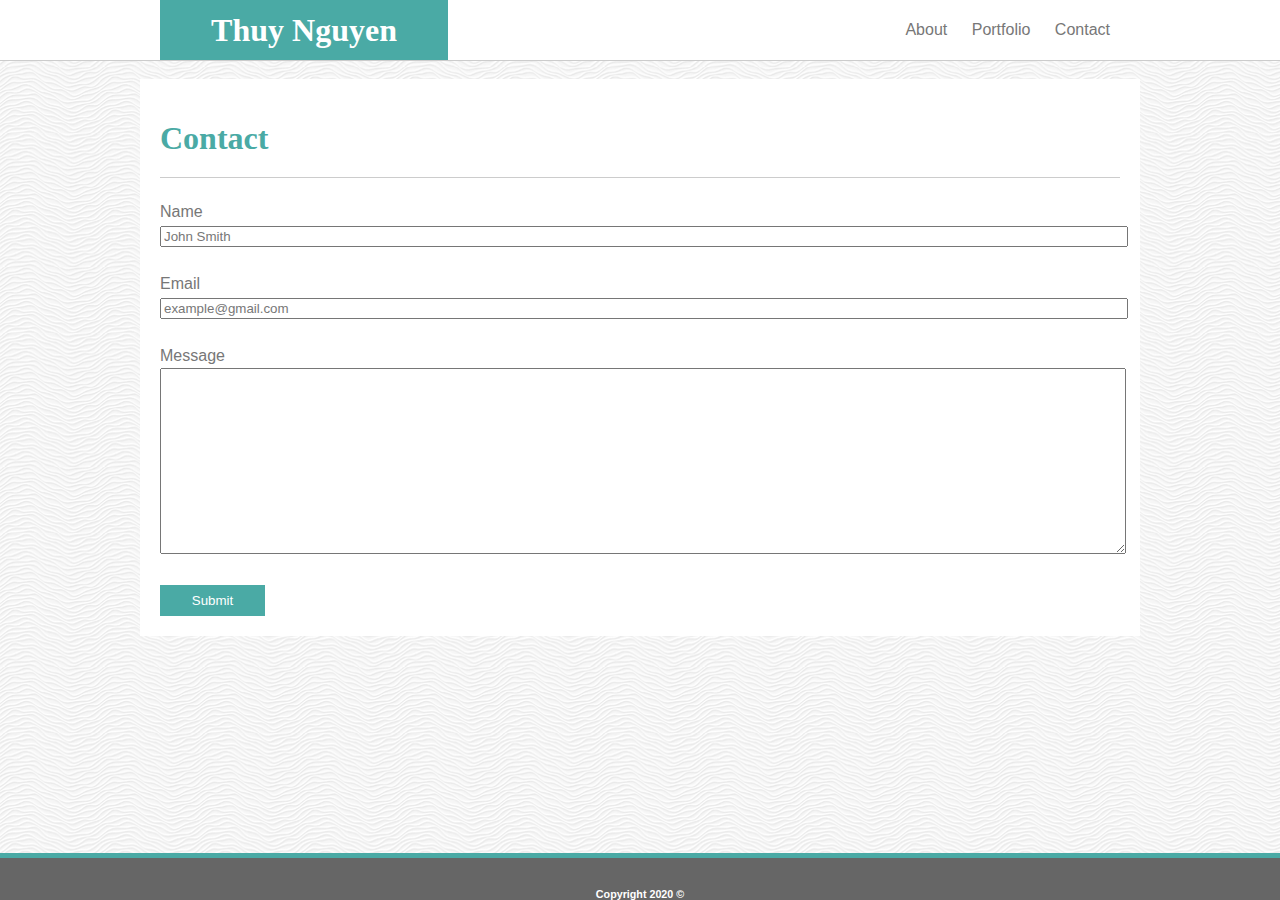
==== contact.html @ b34b66c1 "updating contact.html and css for contact" ====
<!DOCTYPE html>
<html>

<head>
    <meta charset = "UTF-8">
    <title>Everything About Me</title>
    <link rel="stylesheet" type="text/css" href="assets/css/style.css">
    
</head>
<body>
    <header id="header">
        <div class="wrap">
			<div id="myName-area">
				<h1 id="myName">Thuy Nguyen</h1>
			</div>
	        <nav id="menu">
				<ul>
		            <li><a href="index.html">About</a></li>
		            <li><a href="portfolio.html">Portfolio</a></li>
		            <li><a href="contact.html">Contact</a></li>
				</ul>
	        </nav>	
		</div>		    
    </header>
    <br>
    <div id="containerContact">
        <div>
            <h1>Contact</h1>
        </div>
        <div>
            <form class="formContact">
                <div>
                    <label for="name">Name</label>
                    <input type="text" id="name" name="user_name" value="John Smith">
                </div>
                <br>
                <div>
                    <label for="mail">Email</label>
                    <input type="email" id="mail" name="user_email" value="example@gmail.com">  
                </div>
                <br>
                <div>
                    <label for="msg">Message</label> 
                    <textarea id="msg" name="user_message"></textarea>
                </div>
                <br>
                <button type="submit">Submit</button>
            </form>
        </div>
    </div>
    <footer id="footer">
		<h6>Copyright 2020 &copy; </h6>
	</footer>
</body>
---- assets/css/style.css ----
body {
    font-family: 'Arial', 'Helvetica Neue', Helvetica, sans-serif;
	background-image: url(white-waves.png);
	background-repeat: repeat;
	margin: 0;
}

p {
    color: #777777;
}

#header {
    background-color: #ffffff; 
	/*margin-bottom: 20px;*/
	overflow: hidden;
	border-bottom: 1.5px solid #cccccc;
}

.wrap {
	width: 960px;
	margin: 0 auto;
}

#myName-area {
	display: block;/*display block allows setting if width and height values*/
	height: 60px;
	line-height: 60px; /*without this command, text will not be in center with 60px height*/
	width: 30%;
	float: left;
}
#myName {
	margin: 0;
	color: #ffffff;
	text-align: center;
	background-color: #4aaaa5;
	font-family: 'Georgia', Times, Times New Roman, serif;
}

nav li{
	display: inline;
	padding: 10px;
}

nav {
	line-height:60px;
	height: 60px;
	float: right;
	width: 30%;
}

nav ul {
	margin: 0;
	text-align:right;
}

.container{
	width: 960px;
	margin: 0 auto;
	padding: 20px;
	background-color: #ffffff;
	overflow: hidden; /*without this the image will be out of this container when float*/
}

a {
    text-decoration: none;
	color: #777777;
}

#profileImg {
    width: 200px;
    height:auto;
	float: left;
}

h1{
	font-family: 'Georgia', Times, Times New Roman, serif;
	color: #4aaaa5;
	display: block;
	padding-bottom: 20px;
	border-bottom: 1.5px solid #cccccc;
}

#text {
	float: right;
	width: 75%;
}

#footer {
	background-color: #666666;
	position: fixed;
	bottom: 0;
	width: 100%;
}

h6 {
	color: #ffffff;
	text-align: center;
	margin-bottom: 0;
	margin-top: 0;
	padding-top:30px;
	border-top: 5px solid #4aaaa5;
}

#containerContact {
	width: 960px;
	margin: 0 auto;
	padding: 20px;
	background-color: #ffffff;
	overflow: hidden; /*without this the image will be out of this container when float*/
}

form {
	font-family: 'Arial', 'Helvetica Neue', Helvetica, sans-serif;
	color: #777777;
	line-height: 1.5em;
}

input {
	color: #777777;
	width: 100%;
}

textarea {
	color: #777777;
	width: 100%;
	min-height: 180px;
}

button {
	background-color: #4aaaa5;
	color: #ffffff;
	width: 105px;
	border: 0;
	padding: 8px;
}
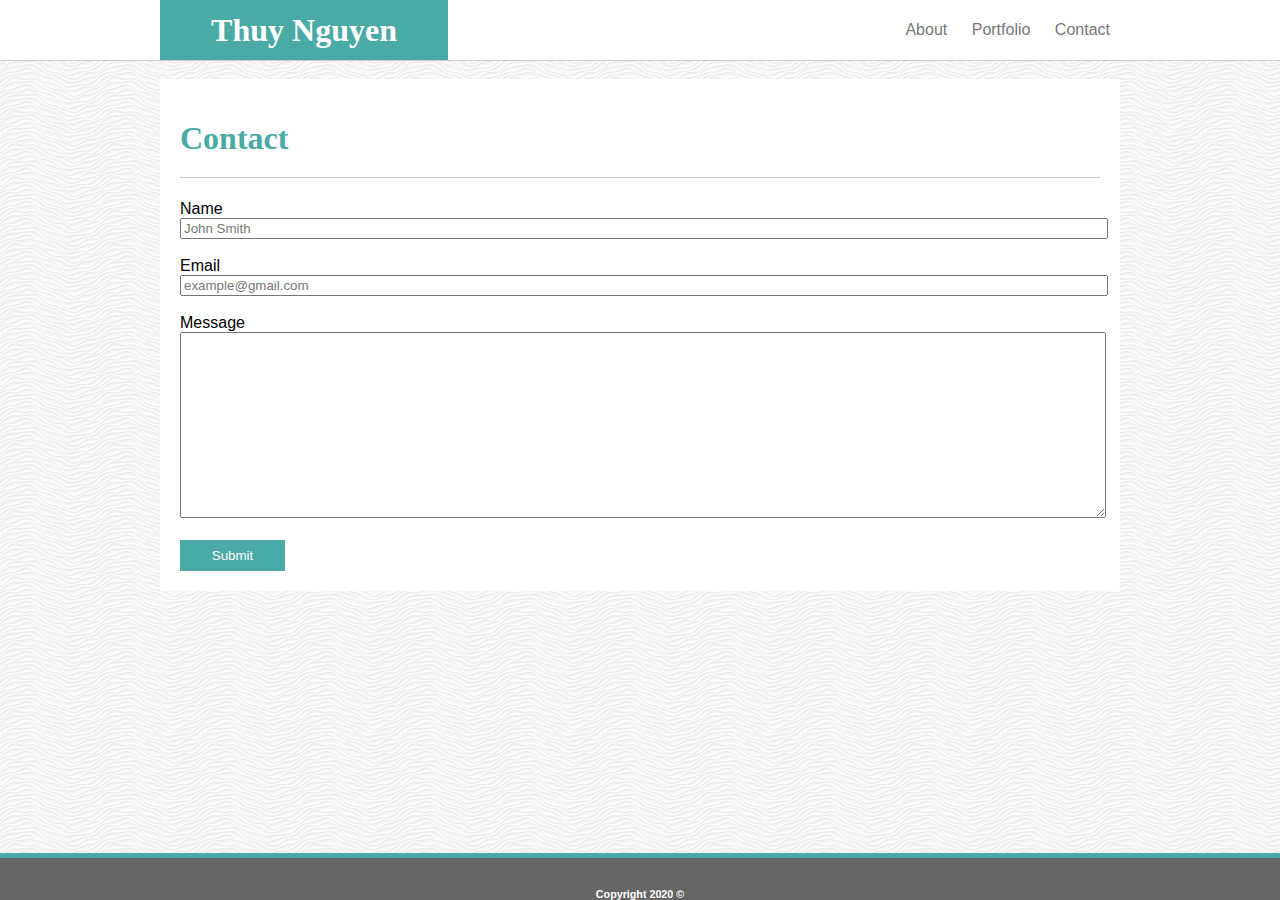
==== commit 145584f2: "solidated selectors for all 3 html, adding content for portfolio.html" ====
--- a/contact.html
+++ b/contact.html
@@ -23,7 +23,7 @@
 		</div>		    
     </header>
     <br>
-    <div id="containerContact">
+    <div class="container">
         <div>
             <h1>Contact</h1>
         </div>
--- a/assets/css/style.css
+++ b/assets/css/style.css
@@ -54,7 +54,7 @@
 }
 
 .container{
-	width: 960px;
+	width: 920px;
 	margin: 0 auto;
 	padding: 20px;
 	background-color: #ffffff;
@@ -101,13 +101,13 @@
 	border-top: 5px solid #4aaaa5;
 }
 
-#containerContact {
+/* #containerContact {
 	width: 960px;
 	margin: 0 auto;
 	padding: 20px;
 	background-color: #ffffff;
 	overflow: hidden; /*without this the image will be out of this container when float*/
-}
+} */
 
 form {
 	font-family: 'Arial', 'Helvetica Neue', Helvetica, sans-serif;
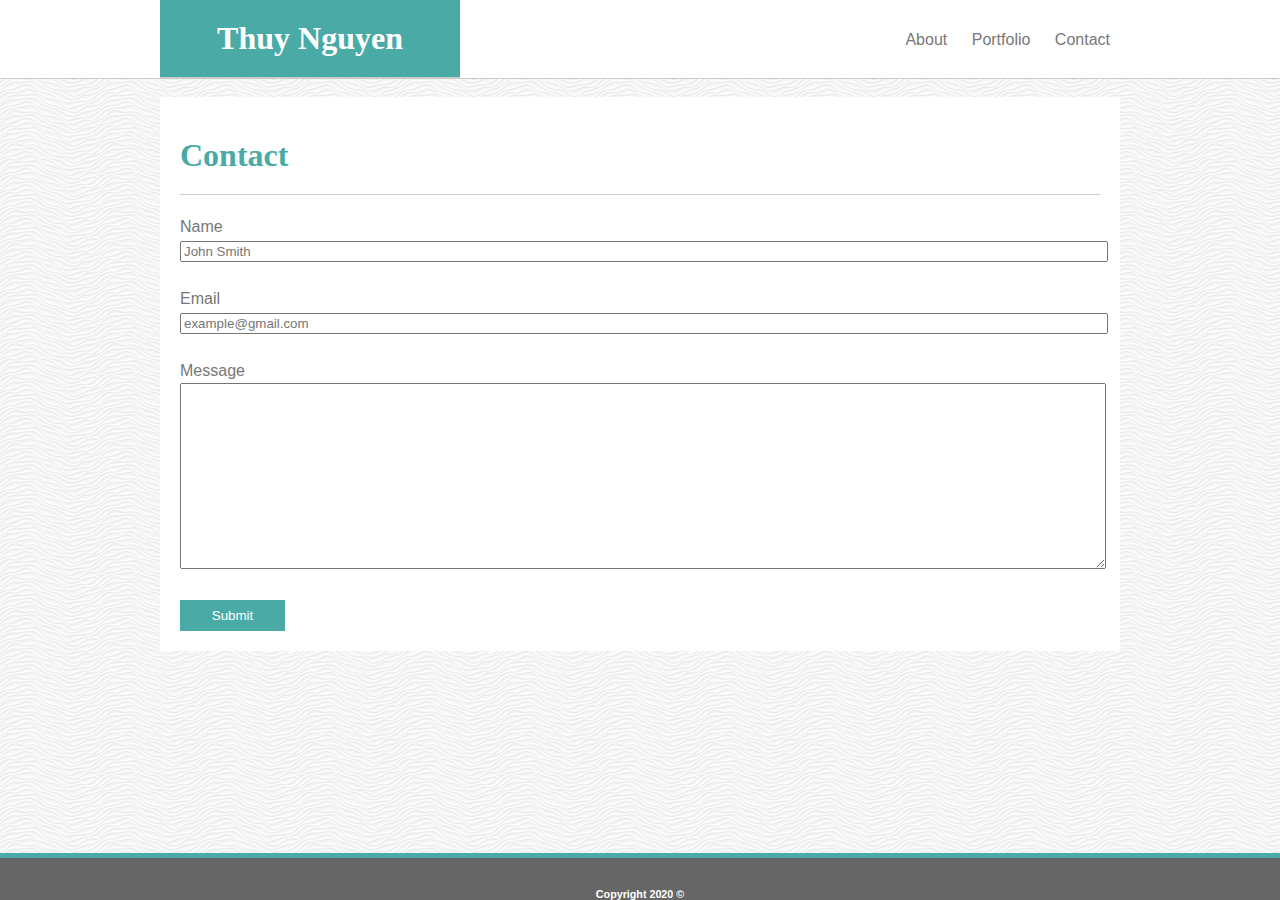
==== commit 3f904501: "grouping class=content between index and contact.html, cleaning header codes" ====
--- a/contact.html
+++ b/contact.html
@@ -28,7 +28,7 @@
             <h1>Contact</h1>
         </div>
         <div>
-            <form class="formContact">
+            <form class="content">
                 <div>
                     <label for="name">Name</label>
                     <input type="text" id="name" name="user_name" value="John Smith">
--- a/assets/css/style.css
+++ b/assets/css/style.css
@@ -1,6 +1,6 @@
 body {
     font-family: 'Arial', 'Helvetica Neue', Helvetica, sans-serif;
-	background-image: url(white-waves.png);
+	background-image: url(../images/white-waves.png);
 	background-repeat: repeat;
 	margin: 0;
 }
@@ -11,7 +11,6 @@
 
 #header {
     background-color: #ffffff; 
-	/*margin-bottom: 20px;*/
 	overflow: hidden;
 	border-bottom: 1.5px solid #cccccc;
 }
@@ -21,19 +20,14 @@
 	margin: 0 auto;
 }
 
-#myName-area {
-	display: block;/*display block allows setting if width and height values*/
-	height: 60px;
-	line-height: 60px; /*without this command, text will not be in center with 60px height*/
-	width: 30%;
-	float: left;
-}
 #myName {
 	margin: 0;
 	color: #ffffff;
 	text-align: center;
 	background-color: #4aaaa5;
 	font-family: 'Georgia', Times, Times New Roman, serif;
+	width: 300px;
+	float: left;
 }
 
 nav li{
@@ -42,15 +36,11 @@
 }
 
 nav {
-	line-height:60px;
-	height: 60px;
+	margin: 0;
 	float: right;
 	width: 30%;
-}
-
-nav ul {
-	margin: 0;
-	text-align:right;
+	text-align: right;
+	padding-top: 15px;
 }
 
 .container{
@@ -58,7 +48,8 @@
 	margin: 0 auto;
 	padding: 20px;
 	background-color: #ffffff;
-	overflow: hidden; /*without this the image will be out of this container when float*/
+	overflow: auto; /*without this the image will be out of this container when float*/
+	clear: both; 
 }
 
 a {
@@ -76,13 +67,15 @@
 	font-family: 'Georgia', Times, Times New Roman, serif;
 	color: #4aaaa5;
 	display: block;
-	padding-bottom: 20px;
+	padding: 20px 0;
 	border-bottom: 1.5px solid #cccccc;
+	margin: 0;
 }
 
 #text {
 	float: right;
 	width: 75%;
+	line-height: 30px;
 }
 
 #footer {
@@ -101,13 +94,9 @@
 	border-top: 5px solid #4aaaa5;
 }
 
-/* #containerContact {
-	width: 960px;
-	margin: 0 auto;
-	padding: 20px;
-	background-color: #ffffff;
-	overflow: hidden; /*without this the image will be out of this container when float*/
-} */
+.content {
+	padding-top: 20px;
+}
 
 form {
 	font-family: 'Arial', 'Helvetica Neue', Helvetica, sans-serif;
@@ -132,4 +121,27 @@
 	width: 105px;
 	border: 0;
 	padding: 8px;
-} +} 
+
+.imageSection{
+	float: left;
+	position: relative;
+	width: fit-content;
+}
+
+.portfolioArea img{
+	width: 300px;
+	padding: 20px 40px 20px 0;
+}
+
+.banner {
+	position: absolute;
+	bottom:50px;
+	left: 0; 
+	width: 300px;
+	padding: 20px 0;
+	color: #ffffff;
+	text-align: center;
+	background-color: #4aaaa5;
+	font-family: 'Georgia', Times, Times New Roman, serif;
+}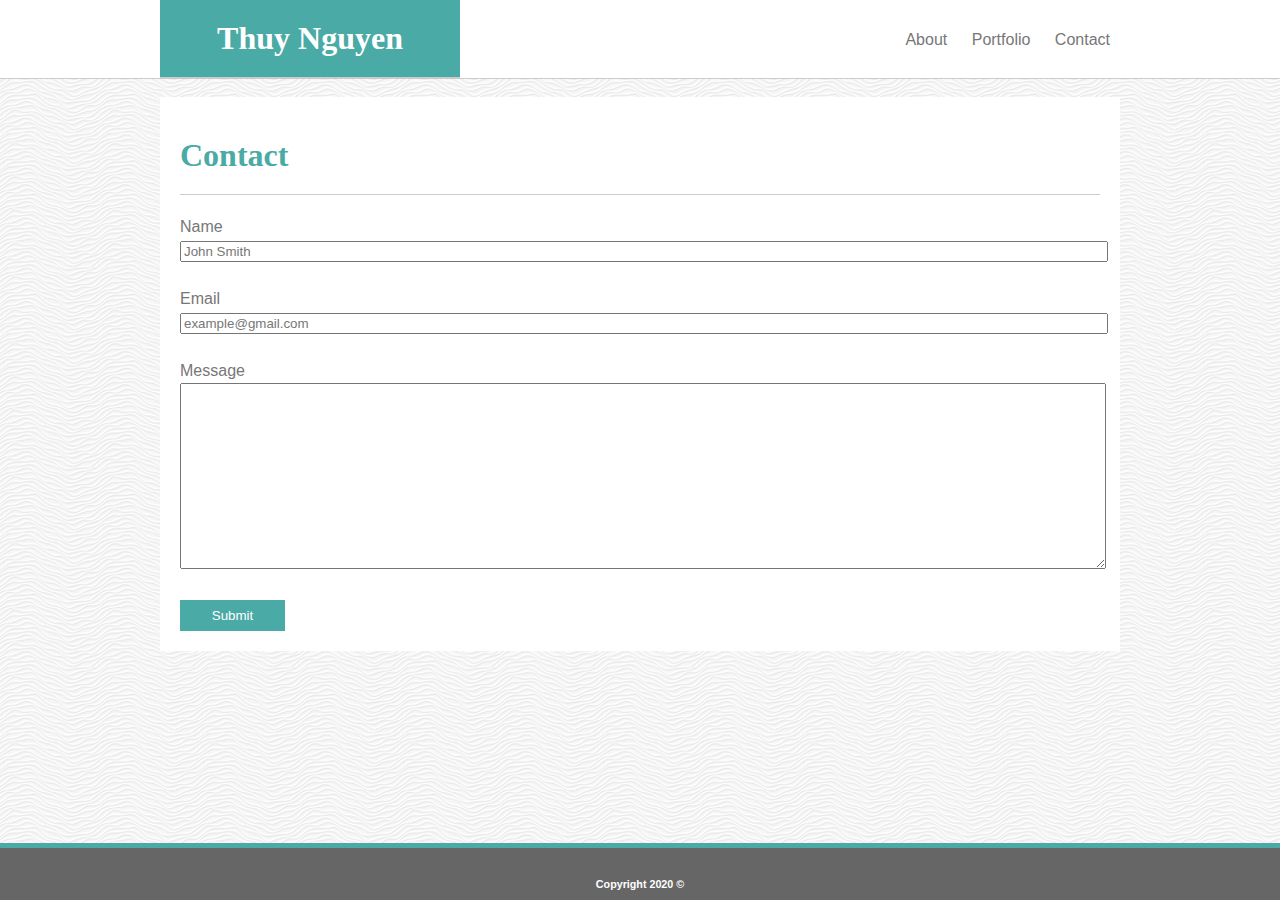
==== commit 6be66345: "added footer to portfolio.html, styling links, button" ====
--- a/contact.html
+++ b/contact.html
@@ -51,4 +51,5 @@
     <footer id="footer">
 		<h6>Copyright 2020 &copy; </h6>
 	</footer>
-</body>+</body>
+</html>--- a/assets/css/style.css
+++ b/assets/css/style.css
@@ -57,6 +57,14 @@
 	color: #777777;
 }
 
+a:hover {
+	cursor: pointer;
+}
+
+#menu a:hover {
+	background-color: #5ACCC6;
+}
+
 #profileImg {
     width: 200px;
     height:auto;
@@ -83,6 +91,7 @@
 	position: fixed;
 	bottom: 0;
 	width: 100%;
+	padding-bottom: 10px;
 }
 
 h6 {
@@ -123,6 +132,11 @@
 	padding: 8px;
 } 
 
+button:hover {
+	cursor: pointer;
+	background-color: #FFA170;
+}
+
 .imageSection{
 	float: left;
 	position: relative;
